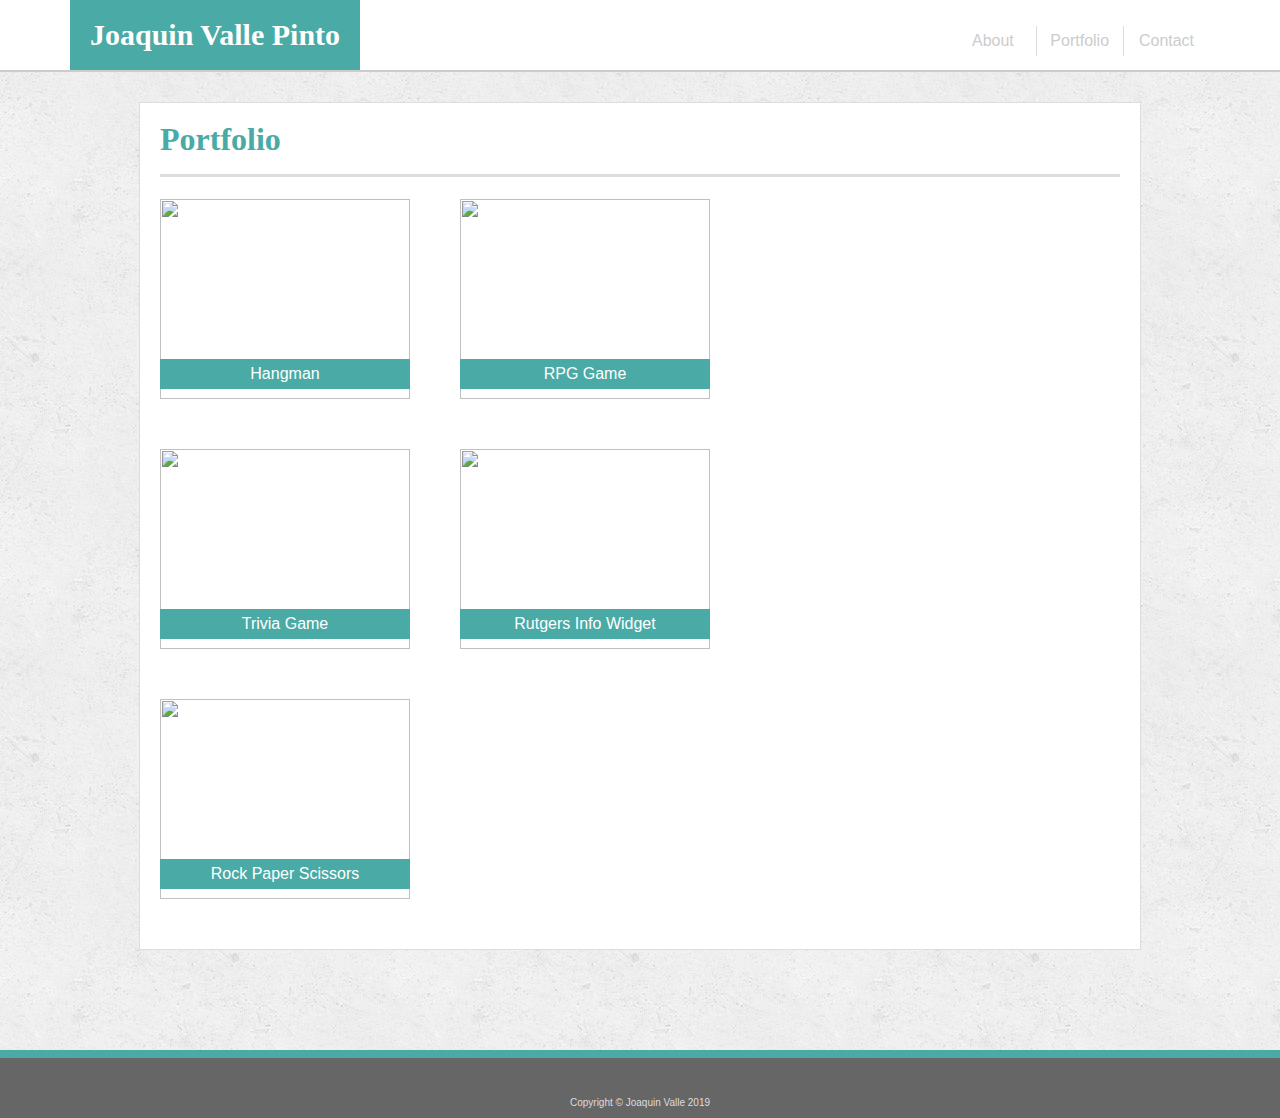
==== portfolio.html @ 3cc0d98e "added correct files" ====
<!DOCTYPE html>
<html lang="en-us">

<Head>
    <title>
        Basic Portfolio
    </title>
    <meta charset="UTF-8">
    <link rel="stylesheet" href="assets/css/style.css">
</Head>

<Body> 
    
    <div class="title">
        <header>
            Joaquin Valle Pinto
        </header>

        <nav>
            <ul>
                <li class="line">
                    <a href="index.html">About</a>
                </li>
                <li class="line">
                    <a href="Portfolio.html">Portfolio</a>
                </li>   
                <li>
                    <a href="contact.html">Contact</a>
                </li>
            </ul>
        </nav>
    </div>

    <div class="content">
        <h1>
            Portfolio
        </h1>

        <div>

            <div class="box-set">
                <div class="box box-1">
                    <img class="image" src="assets/images/hangman.jpg">
                    <span>
                        Hangman
                    </span>
                </div>

                <div class="box box-2">           
                    <img class="image" src="assets/images/trivia game.jpg">
                    <span>
                        Trivia Game
                    </span>
                </div>

                <div class="box box-3">
                    <img class="image" src="assets/images/rock paper scissors.jpg">
                    <span>
                        Rock Paper Scissors
                    </span>
                </div>

                <div class="box box-4">
                    <img class="image" src="assets/images/rpg game.jpg">
                    <span>
                        RPG Game
                    </span>
                </div>

                <div class="box box-5">
                    <img class="image" src="assets/images/rutgers info widget.jpg">
                        <span>
                            Rutgers Info Widget
                        </span>
                    </div>
            </div>
                
        </div>
    </div>

    <footer>
        Copyright © Joaquin Valle 2019
    </footer>

</Body>
</html>
---- assets/css/style.css ----
.clearfix::after {
    content: "";
    display: block;
    clear: both;
}

.title {
    background-color: #ffffff;
    border-bottom: 2px solid #cccccc;
    margin-bottom: 30px;
    height: 70px;
}

header {
    float: left;
    text-align: center;
    background-color: #4aaaa5;
    color: #ffffff;
    padding: 20px;
    font-size: 30px;
    font-weight: bold;
    margin-left: 70px;
}

h1 {
    color: #4aaaa5;
    border-bottom: solid #dddddd 3px;
    padding-bottom: 20px;
}

nav {
    float: right;
    padding: 10px;
    padding-right: 0px;
    width: 300px;
    text-align: center;
    margin-right: 70px;
}

ul {
    list-style: none;
}

li {
    float: left;
    width: 33%
}

.line {
    border-right: 1px solid #dddddd;
}


:any-link {
    text-decoration: none;
    color: #cccccc;
}

p {
    color: #777777;
}

.content {
    border-style: solid;
    border-width: 1px;
    border-color: #dddddd;
    padding-left: 20px;
    padding-right: 20px;
    background-color: #ffffff;
    width: 960px;
    margin: auto;
}

body {
    margin: auto;
    background-image: url(../images/concrete_seamless.png);
    text-align: left;
    font-family: arial, Arial, Helvetica, sans-serif;
    line-height: 30px;
}

header, h1, h2, h3 {
    font-family: 'Gerorgia', Times, 'Times New Roman', serif;
}

footer {
    background-color: #666666;
    padding-top: 30px;
    text-align: center;
    color: #dddddd;
    border-top-width: 8px;
    border-top-color: #4aaaa5;
    border-top-style: solid;
    margin-top: 100px;
    font-size: 10px;
}

form {
    color: #777777;
}

input, textarea {
    width: 940px;
	padding: 10px;
    border-color: #dddddd;
    border-style: solid;
    border-width: thin;
}  

textarea {
    margin-bottom: 5px;
}

.bio {
    width: 250px;
    height: 250px;
    float: left;
    margin-right: 20px
}

.image {
    width: 250px;
    height: 200px;
    padding: 0%;
    margin: 0%
}

.box-set {
    position: relative;
    height: 750px;
    width: 550px;
}

.box {
    position: absolute;
	width: 250px;
    height: 200px;
}

.image:hover {
    width: 260px;
    height: 210px;

}.box:hover {
    width: 260px;
}

.box-1 {
}

.box-2 {
    top: 250px;
}

.box-3 {
    top: 500px;
}

.box-4 {
    left: 300px;
}

.box-5 {
    left: 300px;
    top: 250px;
}

span {
    float: left;
	position: relative;
	top: -50px;
	width: 100%;
	height: 30px;
	background-color: #4aaaa5;
	color: #ffffff;
	text-align: center;
}

button {
    padding: 5px 20px;
    color: #ffffff;
    background-color: #4aaaa5;
    font-family: arial, Arial, Helvetica, sans-serif;
    font-size: 16px;
}

form {
    padding-bottom: 20px;
}
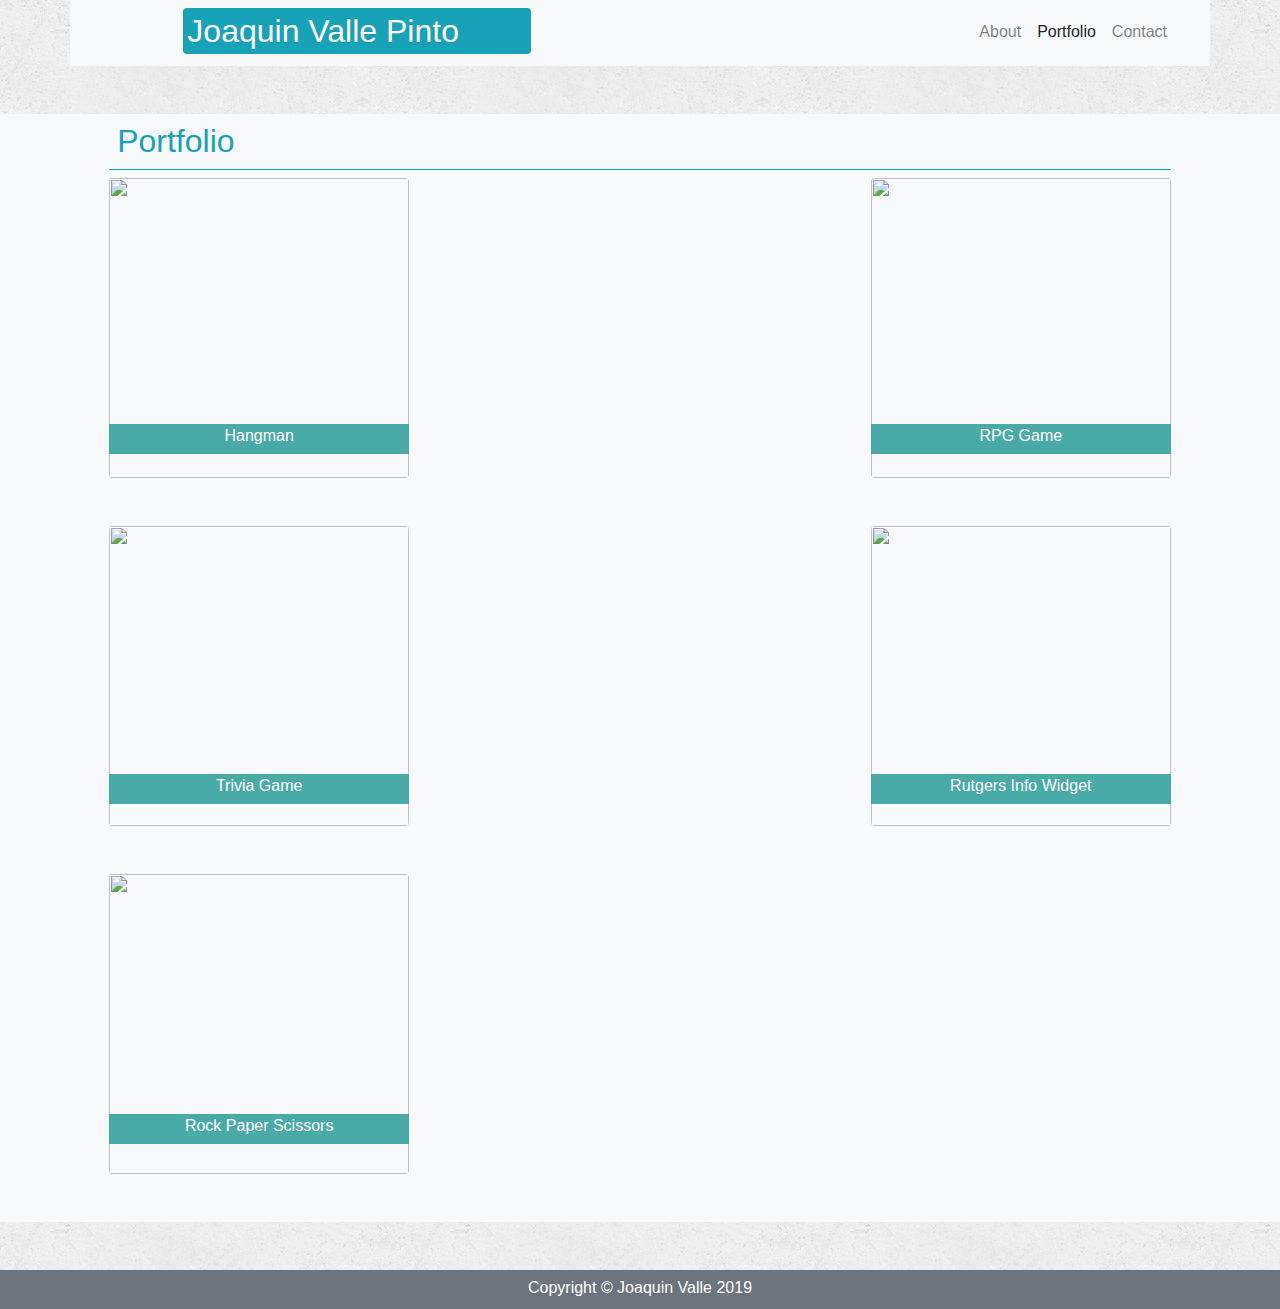
==== commit 99349b7c: "added bootstrap and fixed issues with images and formatting" ====
--- a/portfolio.html
+++ b/portfolio.html
@@ -1,86 +1,100 @@
 <!DOCTYPE html>
-<html lang="en-us">
+<html lang="en">
+<head>
+    <meta charset="UTF-8">
+    <meta name="viewport" content="width=device-width, initial-scale=1.0">
+    
+    <link rel="stylesheet" href="https://stackpath.bootstrapcdn.com/bootstrap/4.3.1/css/bootstrap.min.css" integrity="sha384-ggOyR0iXCbMQv3Xipma34MD+dH/1fQ784/j6cY/iJTQUOhcWr7x9JvoRxT2MZw1T" crossorigin="anonymous">
+    <link rel="stylesheet" href="assets/css/style.css">
+    <meta http-equiv="X-UA-Compatible" content="ie=edge">
+    <title>Document</title>
+</head>
+<body>
+    <div class="container">
 
-<Head>
-    <title>
-        Basic Portfolio
-    </title>
-    <meta charset="UTF-8">
-    <link rel="stylesheet" href="assets/css/style.css">
-</Head>
+        <div class="row bg-light mb-5 p-1">
+            <div class="col-1"></div>
+            <div class="col-4">
+                <h2 class="bg-info p-1 text-white mt-1 rounded">Joaquin Valle Pinto</h2>
+            </div>    
+            <div class="col-7">
+                    <nav class="navbar navbar-expand-lg navbar-light bg-light">
+                            <button class="navbar-toggler" type="button" data-toggle="collapse" data-target="#navbarNavDropdown" aria-controls="navbarNavDropdown" aria-expanded="false" aria-label="Toggle navigation">
+                              <span class="navbar-toggler-icon"></span>
+                            </button>
+                            <div class="collapse navbar-collapse" id="navbarNavDropdown">
+                              <ul class="navbar-nav">
+                                <li class="nav-item">
+                                  <a class="nav-link" href="index.html">About <span class="sr-only">(current)</span></a>
+                                </li>
+                                <li class="nav-item active">
+                                  <a class="nav-link" href="portfolio.html">Portfolio</a>
+                                </li>
+                                <li class="nav-item">
+                                  <a class="nav-link" href="contact.html">Contact</a>
+                                </li> 
+                                
+                            </div>
+                    </nav>            
+                                
+            </div>
+                    </nav>
+            <div class="col-1"></div>
+            </div>
+        </div>  
+    <div class="row bg-light">
+            <div class="col-1"></div>
+            <div class="col-10">
+                <div class="row mb-5">
+                    <div class="col">
+                    <h2 class="text-info border-bottom border-info p-2 mb-2">Portfolio</h2>
+                    <img class="rounded float-left imagefix port" src="assets/images/hangman.jpg">
+                    <img class="rounded float-right port" src="assets/images/rpg game.jpg">
+                        
+                    </div>
+                </div>
+                <div class="row mb-5">
+                    <div class="col">
+                        <img class="rounded float-left port" src="assets/images/trivia game.jpg">
+                            
+                        <img class="rounded float-right port" src="assets/images/rutgers info widget.jpg">
+                           
+                    </div>
+                </div>
+                <div class="row mb-5">
+                    <div class="col">
+                        <img class="rounded float-left port" src="assets/images/rock paper scissors.jpg">
+                            <span class="rps">
+                                Rock Paper Scissors
+                            </span>
+                            <span class="hangman">
+                                Hangman
+                            </span>
+                            <span class="Rutgers">
+                                    Rutgers Info Widget
+                            </span>
+                            <span class="trivia">
+                                Trivia Game
+                            </span>
+                            <span class="rpg">
+                                    RPG Game
+                                </span>
+                    </div>
+                </div>    
 
+            </div>
+            <div class="col-1"></div>
+    </div>
+</div>
+
+        </div>
+        <div class= "row bg-secondary mt-5">
+                <div class="col-12 text-center p-1 pt-2 text-white">
+                    <h6>Copyright © Joaquin Valle 2019</h6>
+                </div>
+            </div>
+    </div>
 <Body> 
     
-    <div class="title">
-        <header>
-            Joaquin Valle Pinto
-        </header>
-
-        <nav>
-            <ul>
-                <li class="line">
-                    <a href="index.html">About</a>
-                </li>
-                <li class="line">
-                    <a href="Portfolio.html">Portfolio</a>
-                </li>   
-                <li>
-                    <a href="contact.html">Contact</a>
-                </li>
-            </ul>
-        </nav>
-    </div>
-
-    <div class="content">
-        <h1>
-            Portfolio
-        </h1>
-
-        <div>
-
-            <div class="box-set">
-                <div class="box box-1">
-                    <img class="image" src="assets/images/hangman.jpg">
-                    <span>
-                        Hangman
-                    </span>
-                </div>
-
-                <div class="box box-2">           
-                    <img class="image" src="assets/images/trivia game.jpg">
-                    <span>
-                        Trivia Game
-                    </span>
-                </div>
-
-                <div class="box box-3">
-                    <img class="image" src="assets/images/rock paper scissors.jpg">
-                    <span>
-                        Rock Paper Scissors
-                    </span>
-                </div>
-
-                <div class="box box-4">
-                    <img class="image" src="assets/images/rpg game.jpg">
-                    <span>
-                        RPG Game
-                    </span>
-                </div>
-
-                <div class="box box-5">
-                    <img class="image" src="assets/images/rutgers info widget.jpg">
-                        <span>
-                            Rutgers Info Widget
-                        </span>
-                    </div>
-            </div>
-                
-        </div>
-    </div>
-
-    <footer>
-        Copyright © Joaquin Valle 2019
-    </footer>
-
 </Body>
 </html>--- a/assets/css/style.css
+++ b/assets/css/style.css
@@ -1,189 +1,271 @@
-.clearfix::after {
-    content: "";
-    display: block;
-    clear: both;
-}
-
-.title {
+.navbar {
+    float: right;
     background-color: #ffffff;
-    border-bottom: 2px solid #cccccc;
-    margin-bottom: 30px;
-    height: 70px;
-}
-
-header {
-    float: left;
+}
+
+img {
+    height: 300px;
+    width: 300px;
+    float: left;
+}
+body {
+    background-image: url(../images/concrete_seamless.png);
+}
+
+
+.hangman {
+    float: left;
+    position: relative;
+    bottom: 450px;
+    right: 600px;
+	width: 300px;
+	height: 30px;
+	background-color: #4aaaa5;
+	color: #ffffff;
+	text-align: center;
+}
+
+.rpg {
+    float: right;
+    position: relative;
+    bottom: 510px;
+    left: 0px;
+	width: 300px;
+	height: 30px;
+	background-color: #4aaaa5;
+	color: #ffffff;
+	text-align: center;
+}
+
+.trivia {
+    float: left;
+    position: relative;
+    bottom: 130px;
+    right: 300px;
+	width: 300px;
+	height: 30px;
+	background-color: #4aaaa5;
+	color: #ffffff;
+	text-align: center;
+}
+
+.Rutgers {
+    float: right;
+    position: relative;
+    bottom: 130px;
+	width: 300px;
+	height: 30px;
+	background-color: #4aaaa5;
+	color: #ffffff;
     text-align: center;
-    background-color: #4aaaa5;
-    color: #ffffff;
-    padding: 20px;
-    font-size: 30px;
-    font-weight: bold;
-    margin-left: 70px;
-}
-
-h1 {
-    color: #4aaaa5;
-    border-bottom: solid #dddddd 3px;
-    padding-bottom: 20px;
-}
-
-nav {
-    float: right;
-    padding: 10px;
-    padding-right: 0px;
-    width: 300px;
-    text-align: center;
-    margin-right: 70px;
-}
-
-ul {
-    list-style: none;
-}
-
-li {
-    float: left;
-    width: 33%
-}
-
-.line {
-    border-right: 1px solid #dddddd;
-}
-
-
-:any-link {
-    text-decoration: none;
-    color: #cccccc;
-}
-
-p {
-    color: #777777;
-}
-
-.content {
-    border-style: solid;
-    border-width: 1px;
-    border-color: #dddddd;
-    padding-left: 20px;
-    padding-right: 20px;
-    background-color: #ffffff;
-    width: 960px;
-    margin: auto;
-}
-
-body {
-    margin: auto;
-    background-image: url(../images/concrete_seamless.png);
-    text-align: left;
-    font-family: arial, Arial, Helvetica, sans-serif;
-    line-height: 30px;
-}
-
-header, h1, h2, h3 {
-    font-family: 'Gerorgia', Times, 'Times New Roman', serif;
-}
-
-footer {
-    background-color: #666666;
-    padding-top: 30px;
-    text-align: center;
-    color: #dddddd;
-    border-top-width: 8px;
-    border-top-color: #4aaaa5;
-    border-top-style: solid;
-    margin-top: 100px;
-    font-size: 10px;
-}
-
-form {
-    color: #777777;
-}
-
-input, textarea {
-    width: 940px;
-	padding: 10px;
-    border-color: #dddddd;
-    border-style: solid;
-    border-width: thin;
-}  
-
-textarea {
-    margin-bottom: 5px;
-}
-
-.bio {
-    width: 250px;
-    height: 250px;
-    float: left;
-    margin-right: 20px
-}
-
-.image {
-    width: 250px;
-    height: 200px;
-    padding: 0%;
-    margin: 0%
-}
-
-.box-set {
-    position: relative;
-    height: 750px;
-    width: 550px;
-}
-
-.box {
-    position: absolute;
-	width: 250px;
-    height: 200px;
-}
-
-.image:hover {
-    width: 260px;
-    height: 210px;
-
-}.box:hover {
-    width: 260px;
-}
-
-.box-1 {
-}
-
-.box-2 {
-    top: 250px;
-}
-
-.box-3 {
-    top: 500px;
-}
-
-.box-4 {
-    left: 300px;
-}
-
-.box-5 {
-    left: 300px;
-    top: 250px;
-}
-
-span {
-    float: left;
-	position: relative;
-	top: -50px;
-	width: 100%;
-	height: 30px;
-	background-color: #4aaaa5;
-	color: #ffffff;
-	text-align: center;
-}
-
-button {
-    padding: 5px 20px;
-    color: #ffffff;
-    background-color: #4aaaa5;
-    font-family: arial, Arial, Helvetica, sans-serif;
-    font-size: 16px;
-}
-
-form {
-    padding-bottom: 20px;
+}
+
+.rps {
+    float: left;
+    position: relative;
+    top: 240px;
+    right: 300px;
+	width: 300px;
+	height: 30px;
+	background-color: #4aaaa5;
+	color: #ffffff;
+	text-align: center;
+}
+
+.imagefix {
+    margin-top: 0px;
+}
+
+@media screen and (max-width: 1199px) {
+    .hangman {
+        float: left;
+        position: relative;
+        bottom: 450px;
+        right: 600px;
+        width: 300px;
+        height: 30px;
+        background-color: #4aaaa5;
+        color: #ffffff;
+        text-align: center;
+        z-index: 3;
+    }
+    
+    .rpg {
+        float: right;
+        position: relative;
+        bottom: 510px;
+        left: 0px;
+        width: 300px;
+        height: 30px;
+        background-color: #4aaaa5;
+        color: #ffffff;
+        text-align: center;
+    }
+    
+    .trivia {
+        float: left;
+        position: relative;
+        bottom: 130px;
+        right: 300px;
+        width: 300px;
+        height: 30px;
+        background-color: #4aaaa5;
+        color: #ffffff;
+        text-align: center;
+    }
+    
+    .Rutgers {
+        float: right;
+        position: relative;
+        bottom: 130px;
+        width: 300px;
+        height: 30px;
+        background-color: #4aaaa5;
+        color: #ffffff;
+        text-align: center;
+    }
+    
+    .rps {
+        float: left;
+        position: relative;
+        top: 240px;
+        right: 300px;
+        width: 300px;
+        height: 30px;
+        background-color: #4aaaa5;
+        color: #ffffff;
+        text-align: center;
+    }
+}    
+
+
+@media screen and (max-width: 1087px) {
+    .hangman {
+        float: left;
+        position: relative;
+        bottom: 480px;
+        right: 300px;
+        width: 300px;
+        height: 30px;
+        background-color: #4aaaa5;
+        color: #ffffff;
+        text-align: center;
+    }
+    
+    .rpg {
+        float: right;
+        position: relative;
+        bottom: 570px;
+        left: 0px;
+        width: 300px;
+        height: 30px;
+        background-color: #4aaaa5;
+        color: #ffffff;
+        text-align: center;
+    }
+    
+    .trivia {
+        float: left;
+        position: relative;
+        bottom: 190px;
+        right: 300px;
+        width: 300px;
+        height: 30px;
+        background-color: #4aaaa5;
+        color: #ffffff;
+        text-align: center;
+    }
+    
+    .Rutgers {
+        float: right;
+        position: relative;
+        bottom: 160px;
+        width: 300px;
+        height: 30px;
+        background-color: #4aaaa5;
+        color: #ffffff;
+        text-align: center;
+    }
+    
+    .rps {
+        float: left;
+        position: relative;
+        top: 240px;
+        right: 300px;
+        width: 300px;
+        height: 30px;
+        background-color: #4aaaa5;
+        color: #ffffff;
+        text-align: center;
+    }
+}
+
+img:hover {
+    border: 5px solid #4aaaa5; 
+}
+
+@media screen and (max-width: 725px) {
+    .port {
+        margin-bottom: 30px;
+        float: inherit;
+    }
+
+    .hangman {
+        float: left;
+        position: relative;
+        left: 0px;
+        bottom: 1530px;
+        width: 300px;
+        height: 30px;
+        background-color: #4aaaa5;
+        color: #ffffff;
+        text-align: center;
+    }
+    
+    .rpg {
+        float: right;
+        position: relative;
+        bottom: 570px;
+        left: 0px;
+        width: 300px;
+        height: 30px;
+        background-color: #4aaaa5;
+        color: #ffffff;
+        text-align: center;
+    }
+    
+    .trivia {
+        float: left;
+        position: relative;
+        bottom: 880px;
+        right: 0px;
+        width: 300px;
+        height: 30px;
+        background-color: #4aaaa5;
+        color: #ffffff;
+        text-align: center;
+    }
+    
+    .Rutgers {
+        float: right;
+        position: relative;
+        bottom: 1230px;
+        width: 300px;
+        height: 30px;
+        background-color: #4aaaa5;
+        color: #ffffff;
+        text-align: center;
+    }
+    
+    .rps {
+        float: left;
+        position: relative;
+        top: -80px;
+        right: 0px;
+        width: 300px;
+        height: 30px;
+        background-color: #4aaaa5;
+        color: #ffffff;
+        text-align: center;
+    }
 }